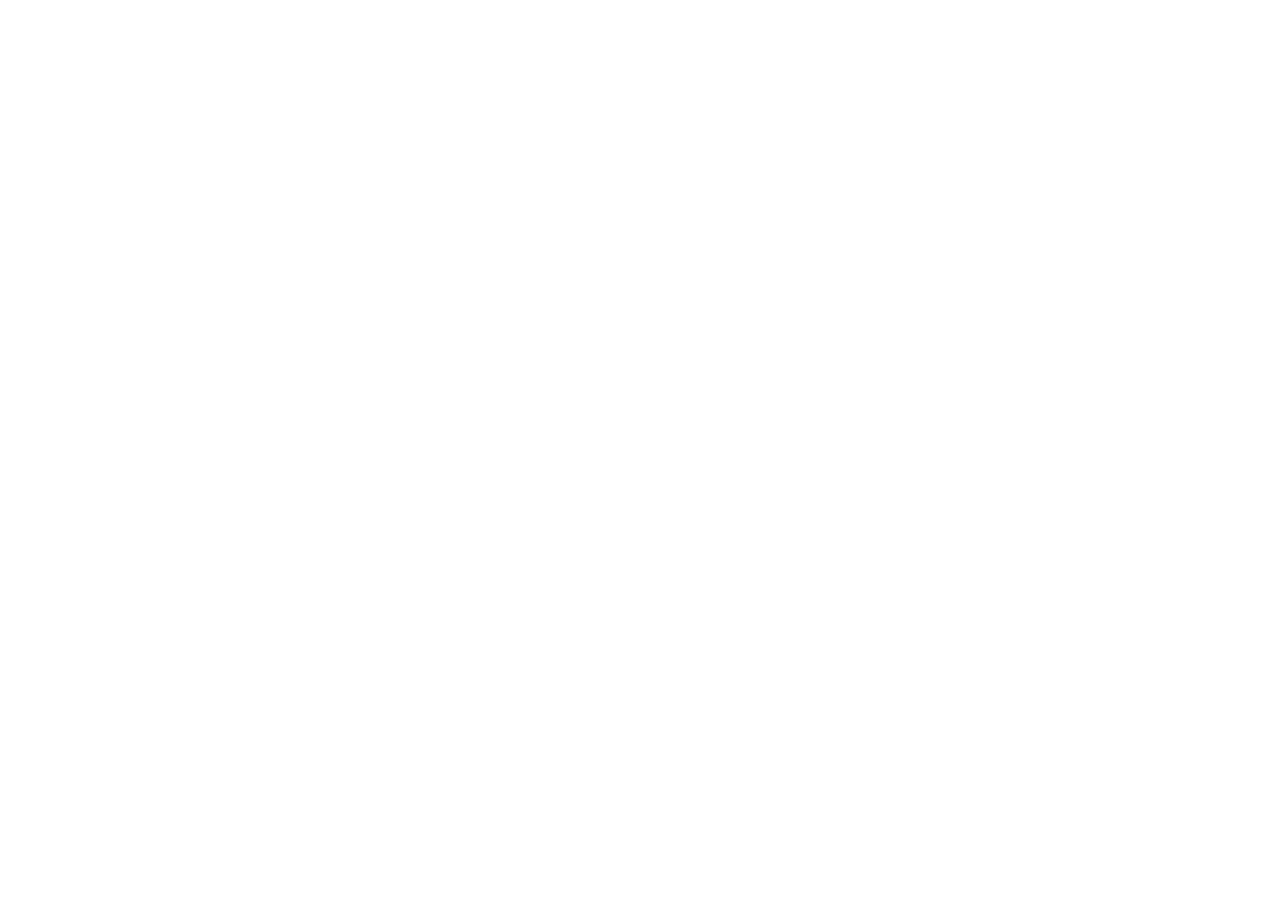
==== public/labs/phy/sim1/simulation.html @ a6155f1f "export.json got ya" ====
<!DOCTYPE html>
<html lang="en">
<head>
	<meta charset="UTF-8">
	<meta name="viewport" content="width=device-width, initial-scale=1.0">
	<title>Simulator</title>
	<link rel="stylesheet" href="css/typography.css">
	<link rel="stylesheet" href="css/screen.css">
	<link rel="stylesheet" href="css/front.css">
	<link rel="shortcut icon" href="/css/img/favicon.ico" type="image/x-icon">
</head>
<body>
	
</body>
</html>
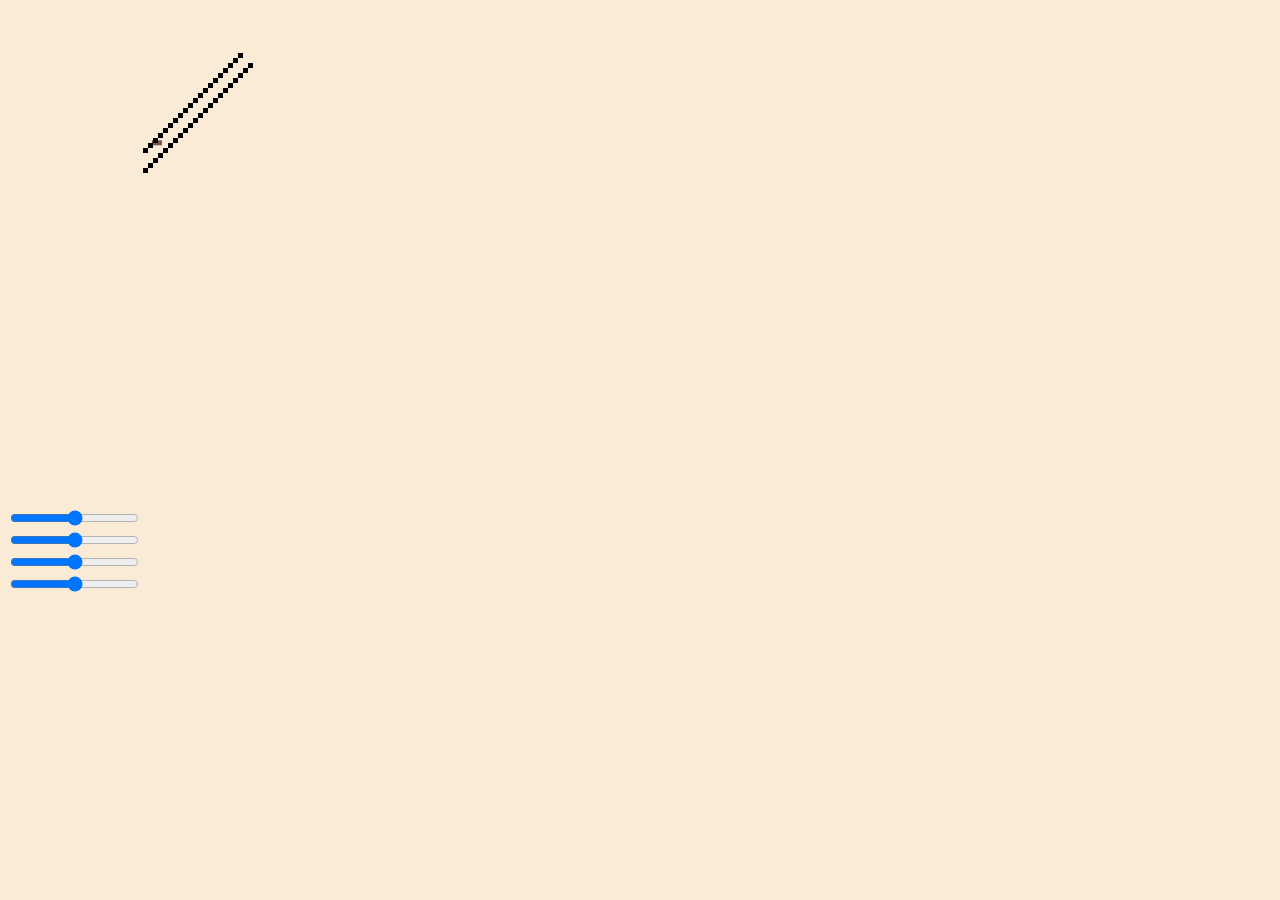
==== commit 8f078725: "woo hoo electrons" ====
--- a/public/labs/phy/sim1/simulation.html
+++ b/public/labs/phy/sim1/simulation.html
@@ -4,12 +4,55 @@
 	<meta charset="UTF-8">
 	<meta name="viewport" content="width=device-width, initial-scale=1.0">
 	<title>Simulator</title>
-	<link rel="stylesheet" href="css/typography.css">
-	<link rel="stylesheet" href="css/screen.css">
-	<link rel="stylesheet" href="css/front.css">
-	<link rel="shortcut icon" href="/css/img/favicon.ico" type="image/x-icon">
+	<link rel="stylesheet" href="../../../css/simulation.css">
+	<link rel="shortcut icon" href="../../../css/img/favicon.ico" type="image/x-icon">
+	<style>
+		#canvas-container {
+			position: relative;
+			width: 500px;
+			height: 500px;
+		}
+		canvas {
+			position: absolute;
+			z-index: 1;
+		}
+		#animations {
+			z-index: 0;
+		}
+		#controls {
+			display: flex;
+			flex-direction: column;
+
+		}
+	</style>
 </head>
 <body>
-	
+	<div id="canvas-container">
+		<canvas width="500px" height="500px">Behncho, canvas bhi nhi chalta tere? Itta toh IE bhi nhi girra hua!</canvas>
+		<canvas id="animations" width="500px" height="500px"></canvas>
+	</div>
+	<div id="controls">
+		<div>
+			<input type="range" name="area" id="range-area" min="0.1" max="0.5" step="0.1"/>
+			<label for="range-area" id="value-area"></label>
+		</div>
+		<div>
+			<input type="range" name="intensity" id="range-intensity" min="0" max="30" step="5"/>
+			<label for="range-intensity" id="value-intensity"></label>
+		</div>
+		<div>
+			<input type="range" name="voltage" id="range-voltage" min="-10" max="0" step="0.1"/>
+			<label for="range-voltage" id="value-voltage"></label>
+		</div>
+		<div>
+			<input type="range" name="wavelength" id="range-wavelength" min="100" max="750" step="1"/>
+			<label for="range-wavelength" id="value-wavelength"></label>
+		</div>
+	</div>
+	<span class="major-mono-display" style="opacity:0">.</span>
+	<script src="../../../js/tools.js"></script>
+	<script src="../../../js/simulation.js"></script>
+	<script src="simulation.js"></script>
+	<script src="electron-animation.js"></script>
 </body>
 </html>--- a/public/css/simulation.css
+++ b/public/css/simulation.css
@@ -0,0 +1,9 @@
+@import url( "https://fonts.googleapis.com/css2?family=Major+Mono+Display&display=swap" );
+
+.major-mono-display {
+	font-family: "Major Mono Display", monospace;
+}
+
+html {
+	background-color: antiquewhite;
+}